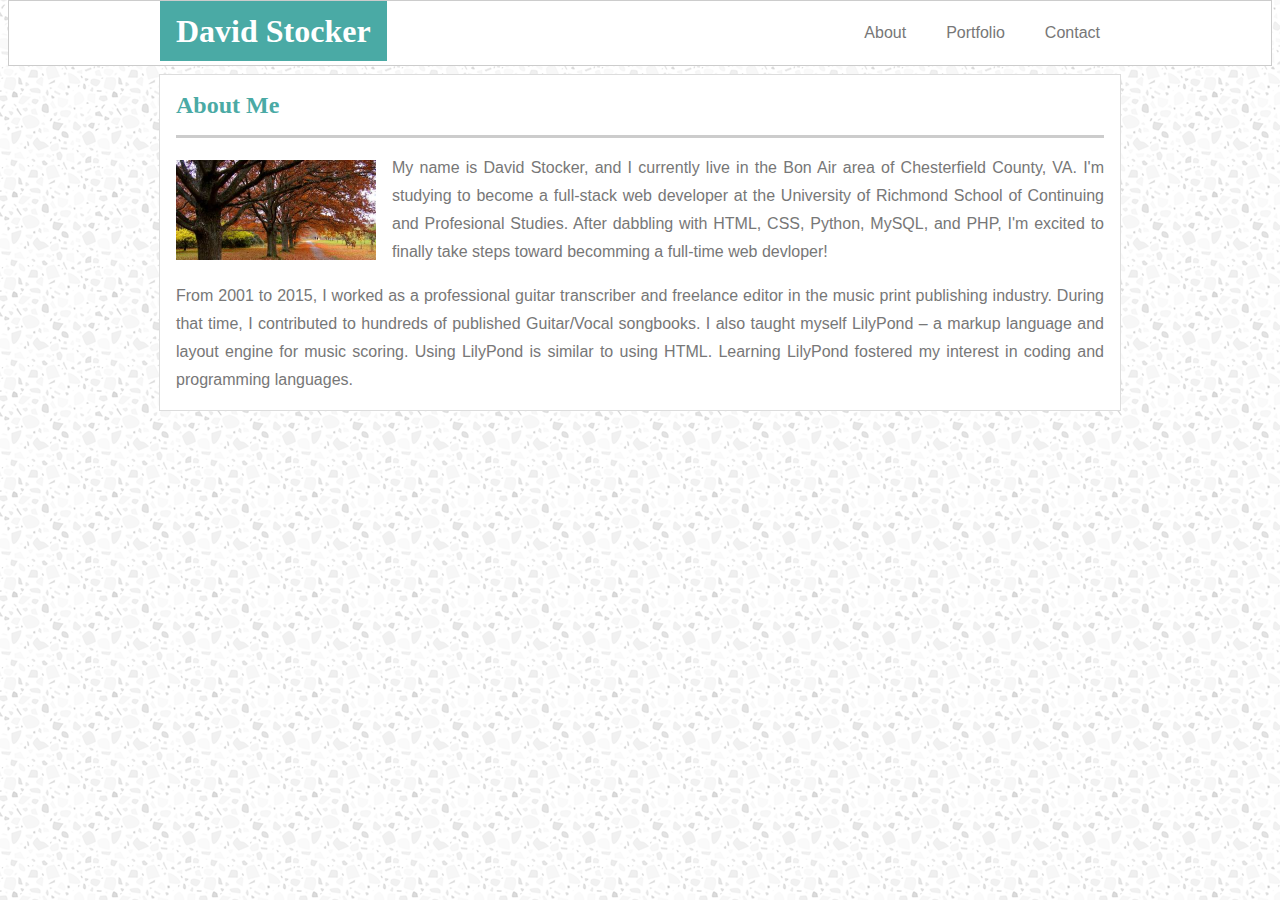
==== index.html @ b501057c "add wip portfolio page to github.io" ====
<!DOCTYPE html>
<html lang="en">
<head>
    <meta charset="UTF-8">
    <meta name="viewport" content="width=device-width, initial-scale=1.0">
    <meta http-equiv="X-UA-Compatible" content="ie=edge">
    <title>David Stocker, Developer</title>
    <link rel="stylesheet" type="text/css" href="assets/css/style.css">
</head>
<body>
    <div id="header-bar">
        <div id="center-bar">
            <div id="element-1">
                <h1>David Stocker</h1>
            </div>
            <div class="button" id="element-2">
                <a href="contact.html">Contact</a>
            </div>
            <div class="button" id="element-3">
                <a href="portfolio.html">Portfolio</a>
            </div>
            <div class="button" id="element-4">
                <a href="index.html">About</a>
            </div>
        </div>
    </div>
    
    <div class="main-content">
        <h2 class="teal-heading">About Me</h2>
        <hr>
        <img alt="David Stocker, at your service" id="profile-img" src="assets/images/placeholder-profile.jpg">
        <p class="text-margins">
            My name is David Stocker, and I currently live in the Bon Air area of Chesterfield County, VA. I'm studying to become a full-stack web developer at the University of Richmond School of Continuing and Profesional Studies. After dabbling with HTML, CSS, Python, MySQL, and PHP, I'm excited to finally take steps toward becomming a full-time web devloper!
        </p>
        <p class="text-margins">
            From 2001 to 2015, I worked as a professional guitar transcriber and freelance editor in the music print publishing industry. During that time, I contributed to hundreds of published Guitar/Vocal songbooks. I also taught myself <a target="_blank" href="http://lilypond.org/">LilyPond</a> &ndash; a markup language and layout engine for music scoring. Using LilyPond is similar to using HTML. Learning LilyPond fostered my interest in coding and programming languages.
        </p>
    </div>
</body>
</html>
---- assets/css/style.css ----
body {
    background-image: url(../images/light-grey-terrazzo.png);
    color: #777777;
    font-family: 'Arial', 'Helvetica Neue', Helvetica, sans-serif;
    line-height: 175%;
    font-size: 16px;
    text-align: justify;
}

/* p {
    color: #777777;
    font-family: 'Arial', 'Helvetica Neue', Helvetica, sans-serif;
    line-height: 175%;
    font-size: 16px;
    text-align: justify;
} */

h1, h2, h3, h4, h5, h6 {
    font-family: 'Georgia', 'Times New Roman', Times, serif;
    margin: 16px 16px 16px 16px;
}

/* h2 {
    font-family: 'Georgia', 'Times New Roman', Times, serif;
    margin: 16px 16px 16px 16px;
} */

#header-bar {
    position: relative;
    margin: 0px 0px 0px 0px;
    top: -8px;
    background-color: #fff;
    border: 1px solid #cccccc;
    /* overflow: auto; */
}

#center-bar {
    width: 960px;
    margin-left: auto;
    margin-right: auto;
    overflow: auto;
}

#element-1 {
    background-color: #4aaaa5;
    color: #fff;
    float: left;
}

#element-2 {
    /* background-color: green; */
    float: right;
    }

#element-3 {
    /* background-color: orange; */
    float: right;
}

#element-4 {
    /* background-color: blue; */
    float: right;
}

.teal-heading {
    color: #4aaaa5;
}

.main-content  {
    background-color: #fff;
    width: 960px;
    margin-left: auto;
    margin-right: auto;
    border: 1px solid #dddddd;
    /* overflow: auto; */
}

.button {
    padding: 20px 20px 20px 20px;
    color: #777777;
    font-family: 'Arial', 'Helvetica Neue', Helvetica, sans-serif;
    line-height: 150%;
    font-size: 16px;
    /* text-decoration: none; */
}

a:link {
    text-decoration: none;
    color: #777777;
}

a:active {
    text-decoration: none;
    color: #777777;
}

a:visited {
    text-decoration: none;
    color: #777777;
}

a:hover {
    text-decoration: none;
    color: #4aaaa5;
}

#profile-img {
    width: 200px;
    float: left;
    margin: 6px 16px 0px 16px;
}

.text-margins {
    margin: 16px 16px 16px 16px;
}

hr {
    height: 2.5px;
    color: #cccccc;
    background-color: #cccccc;
    margin: 16px 16px 16px 16px;
    border: 0px solid #cccccc;
}

input {
    /* overflow: auto; */
    /* color: #ffffff; */
    font-family: 'Arial', 'Helvetica Neue', Helvetica, sans-serif;
    /* line-height: 175%; */
    font-size: 16px;
    width: 926px;
    /* border-color: #cccccc; */
}

.message-field {
    width: 926px;
    height: 300px;
    padding: 1px 0px 1px 0px;
}

::placeholder {
    color: #d9d9d9;
    /* opacity: 6; */
}

button {
    background-color: #4aaaa5;
    color: #ffffff;
    border: 1px solid #4aaaa5;
    padding: 5px 15px 5px 15px;
}

.gallery-img {
    width: 288px;
    float: left;
    margin: 6px 16px 36px 16px;
    overflow: auto;
}

.gallery-btn {
    background-color: #4aaaa5;
    color: #ffffff;
    border: 1px solid #4aaaa5;
    width: 288px;
    float: left;
    margin: 6px 16px 36px 16px;
    text-align: center;
}
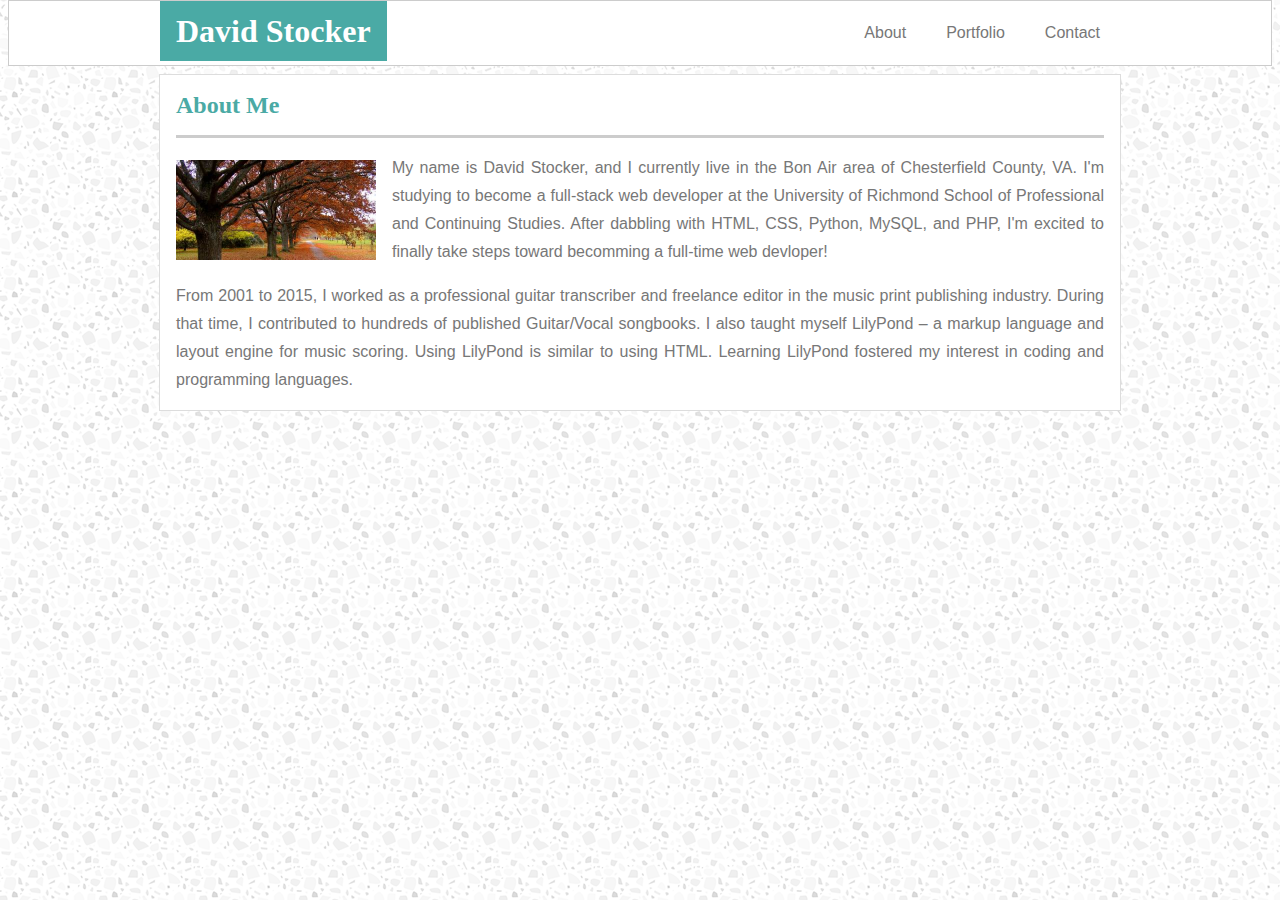
==== commit e184e0d2: "fixed a typo in index.html" ====
--- a/index.html
+++ b/index.html
@@ -30,7 +30,7 @@
         <hr>
         <img alt="David Stocker, at your service" id="profile-img" src="assets/images/placeholder-profile.jpg">
         <p class="text-margins">
-            My name is David Stocker, and I currently live in the Bon Air area of Chesterfield County, VA. I'm studying to become a full-stack web developer at the University of Richmond School of Continuing and Profesional Studies. After dabbling with HTML, CSS, Python, MySQL, and PHP, I'm excited to finally take steps toward becomming a full-time web devloper!
+            My name is David Stocker, and I currently live in the Bon Air area of Chesterfield County, VA. I'm studying to become a full-stack web developer at the University of Richmond School of Professional and Continuing Studies. After dabbling with HTML, CSS, Python, MySQL, and PHP, I'm excited to finally take steps toward becomming a full-time web devloper!
         </p>
         <p class="text-margins">
             From 2001 to 2015, I worked as a professional guitar transcriber and freelance editor in the music print publishing industry. During that time, I contributed to hundreds of published Guitar/Vocal songbooks. I also taught myself <a target="_blank" href="http://lilypond.org/">LilyPond</a> &ndash; a markup language and layout engine for music scoring. Using LilyPond is similar to using HTML. Learning LilyPond fostered my interest in coding and programming languages.
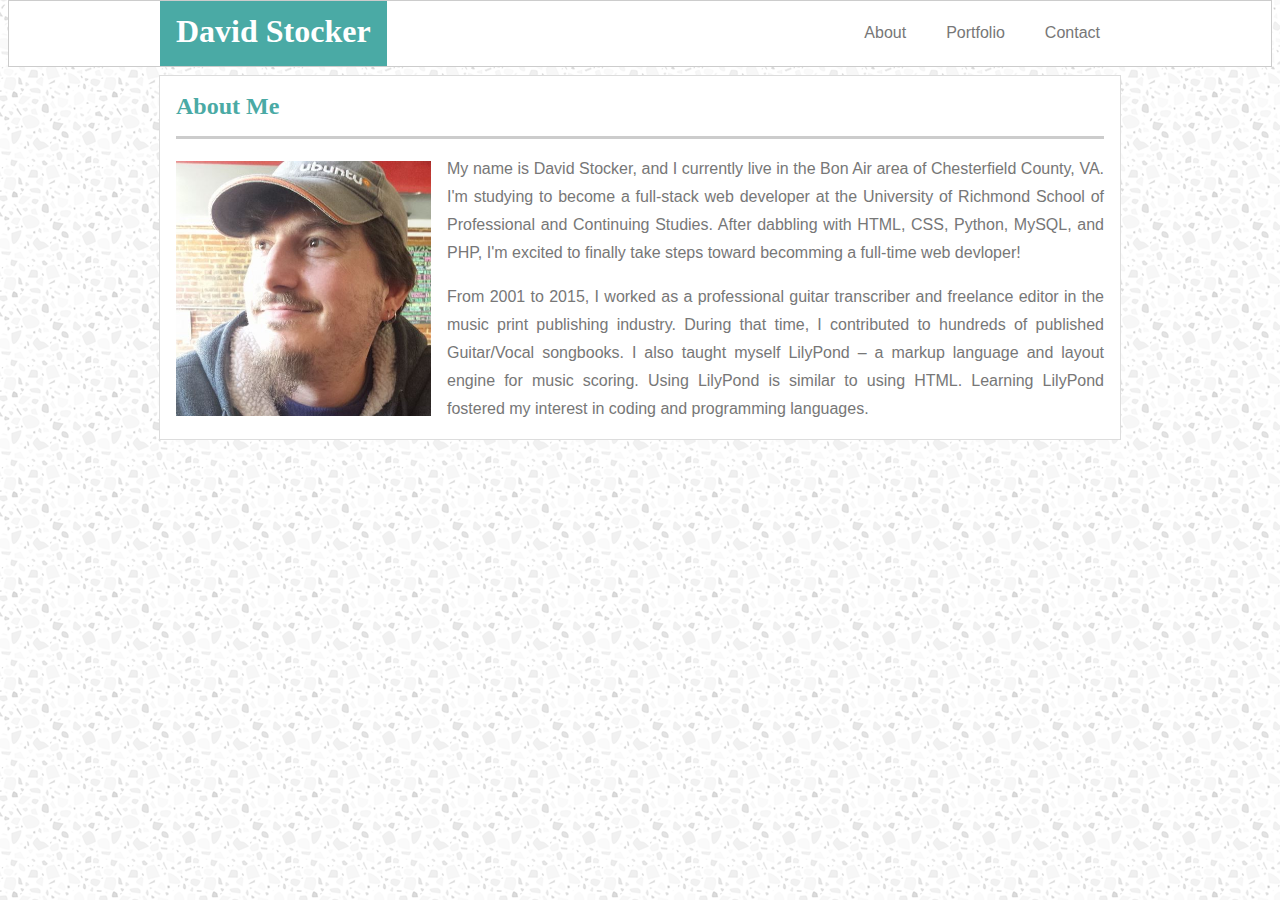
==== commit 51b61089: "improvements implemented" ====
--- a/index.html
+++ b/index.html
@@ -28,7 +28,7 @@
     <div class="main-content">
         <h2 class="teal-heading">About Me</h2>
         <hr>
-        <img alt="David Stocker, at your service" id="profile-img" src="assets/images/placeholder-profile.jpg">
+        <img alt="David Stocker, at your service" id="profile-img" src="assets/images/profile-david-ubuntu.png">
         <p class="text-margins">
             My name is David Stocker, and I currently live in the Bon Air area of Chesterfield County, VA. I'm studying to become a full-stack web developer at the University of Richmond School of Professional and Continuing Studies. After dabbling with HTML, CSS, Python, MySQL, and PHP, I'm excited to finally take steps toward becomming a full-time web devloper!
         </p>
--- a/assets/css/style.css
+++ b/assets/css/style.css
@@ -7,23 +7,10 @@
     text-align: justify;
 }
 
-/* p {
-    color: #777777;
-    font-family: 'Arial', 'Helvetica Neue', Helvetica, sans-serif;
-    line-height: 175%;
-    font-size: 16px;
-    text-align: justify;
-} */
-
 h1, h2, h3, h4, h5, h6 {
     font-family: 'Georgia', 'Times New Roman', Times, serif;
     margin: 16px 16px 16px 16px;
 }
-
-/* h2 {
-    font-family: 'Georgia', 'Times New Roman', Times, serif;
-    margin: 16px 16px 16px 16px;
-} */
 
 #header-bar {
     position: relative;
@@ -45,6 +32,8 @@
     background-color: #4aaaa5;
     color: #fff;
     float: left;
+    height: 65px;
+    /* overflow: auto; */
 }
 
 #element-2 {
@@ -72,7 +61,7 @@
     margin-left: auto;
     margin-right: auto;
     border: 1px solid #dddddd;
-    /* overflow: auto; */
+    overflow: auto;
 }
 
 .button {
@@ -105,7 +94,7 @@
 }
 
 #profile-img {
-    width: 200px;
+    width: 255px;
     float: left;
     margin: 6px 16px 0px 16px;
 }
@@ -157,12 +146,35 @@
     overflow: auto;
 }
 
-.gallery-btn {
+.tile {
+    position: relative;
+    float: left;
+    margin: 3px 16px 16px 16px;
+    width: 288px;
+  }
+  
+  /* Make the image responsive */
+  .tile img {
+    width: 100%;
+    height: auto;
+  }
+  
+  /* Style the button and place it in the middle of the container/image */
+  .tile .btn {
+    position: absolute;
+    top: 65%;
+    left: 50%;
+    transform: translate(-50%, -50%);
+    -ms-transform: translate(-50%, -50%);
     background-color: #4aaaa5;
-    color: #ffffff;
-    border: 1px solid #4aaaa5;
-    width: 288px;
-    float: left;
-    margin: 6px 16px 36px 16px;
-    text-align: center;
-}+    color: white;
+    font-size: 16px;
+    padding: 12px 24px;
+    border: none;
+    cursor: pointer;
+    width: 100%;
+  }
+  
+  .tile .btn:hover {
+    background-color: #71c1bd;
+  }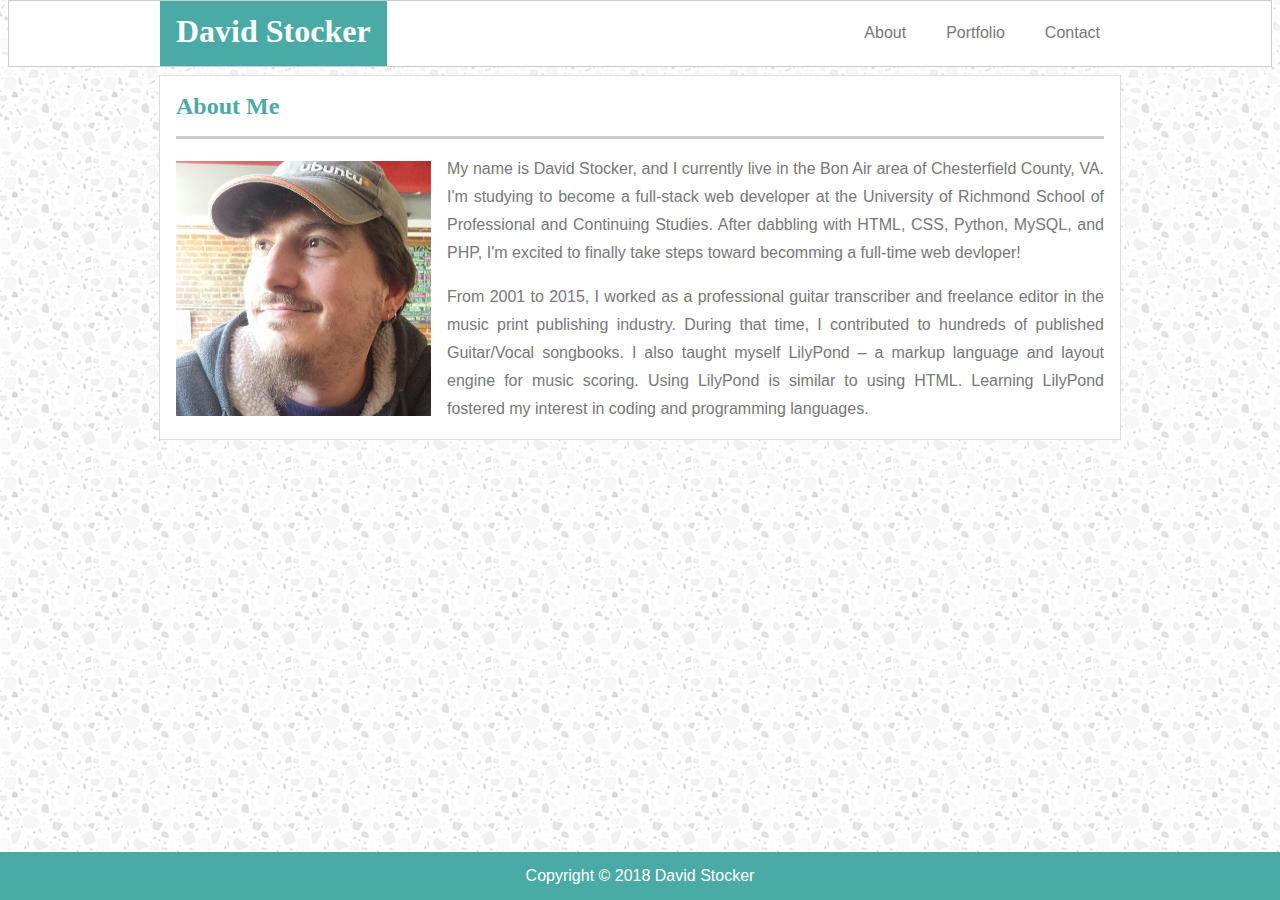
==== commit ba7d9eca: "sticky footer added" ====
--- a/index.html
+++ b/index.html
@@ -36,5 +36,8 @@
             From 2001 to 2015, I worked as a professional guitar transcriber and freelance editor in the music print publishing industry. During that time, I contributed to hundreds of published Guitar/Vocal songbooks. I also taught myself <a target="_blank" href="http://lilypond.org/">LilyPond</a> &ndash; a markup language and layout engine for music scoring. Using LilyPond is similar to using HTML. Learning LilyPond fostered my interest in coding and programming languages.
         </p>
     </div>
+    <div class="footer">
+        <p id="copyright">Copyright &copy; 2018 David Stocker</p>
+    </div>
 </body>
 </html>--- a/assets/css/style.css
+++ b/assets/css/style.css
@@ -177,4 +177,20 @@
   
   .tile .btn:hover {
     background-color: #71c1bd;
-  }+  }
+
+  .footer {
+    position: fixed;
+    left: 0;
+    bottom: 0;
+    width: 100%;
+    background-color: #4aaaa5;
+    color: white;
+    text-align: center;
+}
+
+#copyright {
+    font-size: 16px;
+    margin: 10px 0px 10px 0px;
+    color: #fff;
+}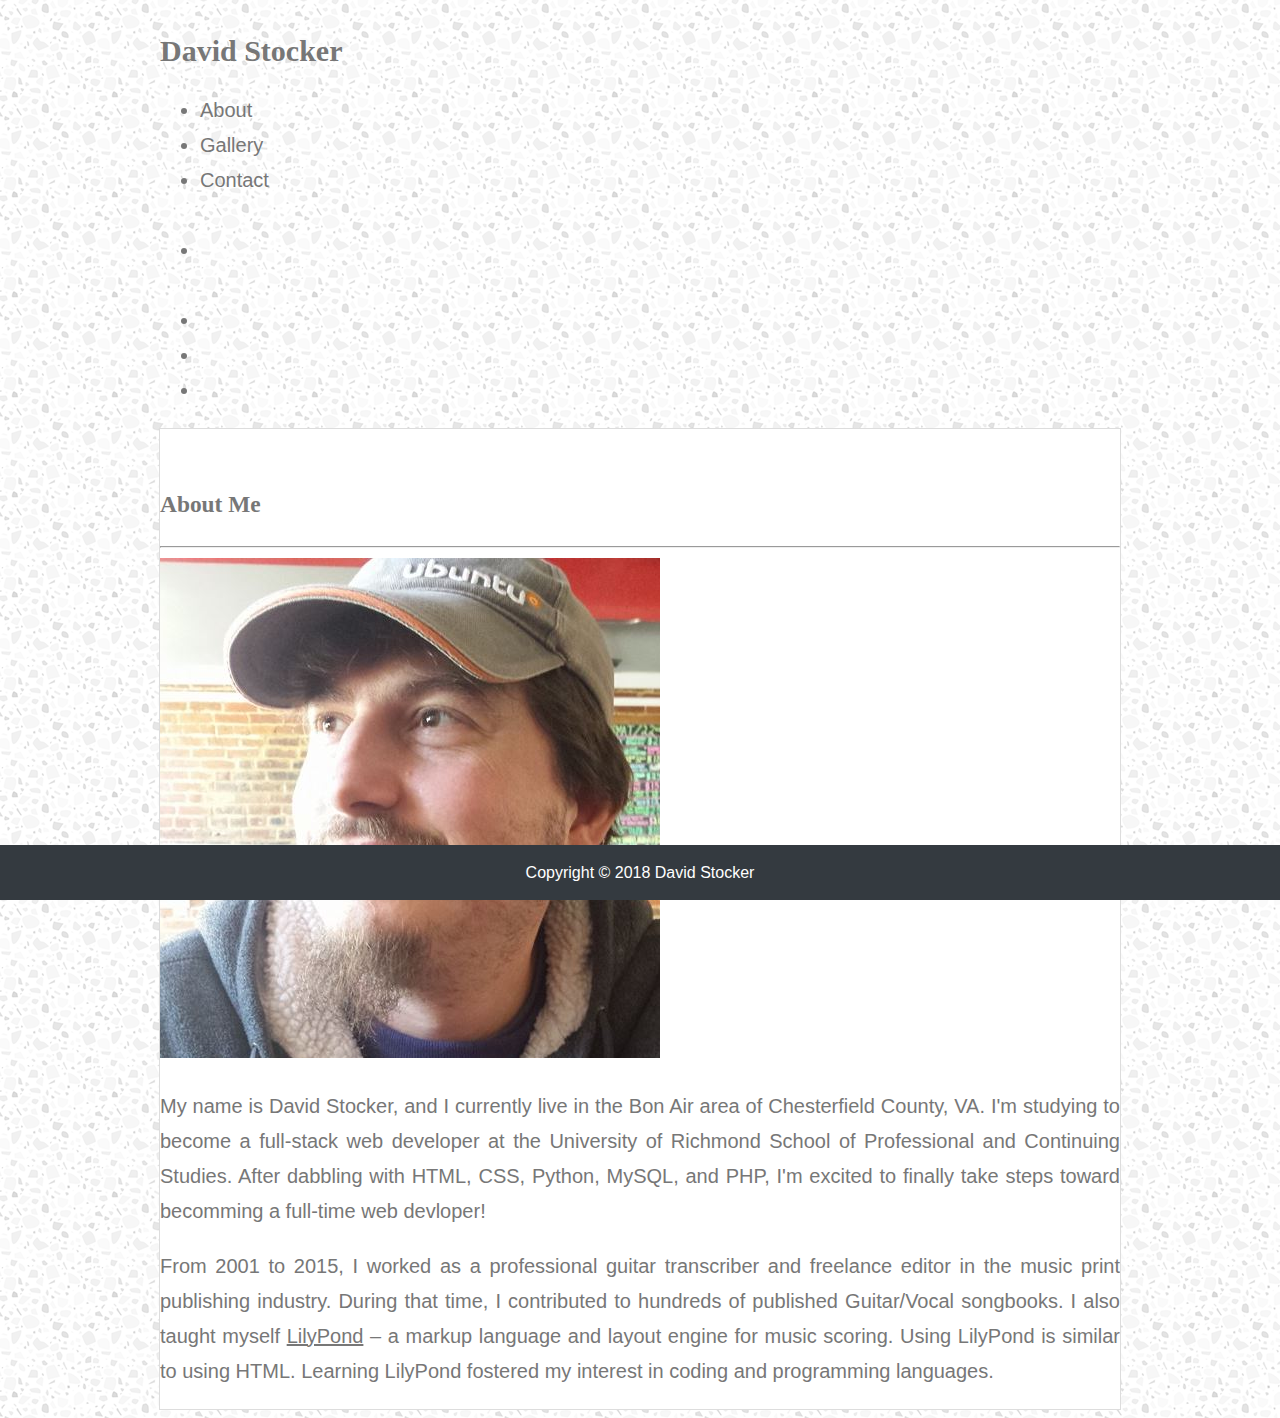
==== commit d4bb7745: "added projects and font awesome" ====
--- a/index.html
+++ b/index.html
@@ -1,43 +1,115 @@
 <!DOCTYPE html>
 <html lang="en">
+
 <head>
-    <meta charset="UTF-8">
-    <meta name="viewport" content="width=device-width, initial-scale=1.0">
-    <meta http-equiv="X-UA-Compatible" content="ie=edge">
-    <title>David Stocker, Developer</title>
-    <link rel="stylesheet" type="text/css" href="assets/css/style.css">
+  <meta charset="UTF-8">
+  <meta name="viewport" content="width=device-width, initial-scale=1.0">
+  <meta http-equiv="X-UA-Compatible" content="ie=edge">
+  <title>David Stocker, Developer</title>
+
+  <!-- Pull in Bootstrap CSS and javascript -->
+
+  <script src="https://code.jquery.com/jquery-3.3.1.slim.min.js" integrity="sha384-q8i/X+965DzO0rT7abK41JStQIAqVgRVzpbzo5smXKp4YfRvH+8abtTE1Pi6jizo"
+    crossorigin="anonymous"></script>
+  <script src="https://cdnjs.cloudflare.com/ajax/libs/popper.js/1.14.3/umd/popper.min.js" integrity="sha384-ZMP7rVo3mIykV+2+9J3UJ46jBk0WLaUAdn689aCwoqbBJiSnjAK/l8WvCWPIPm49"
+    crossorigin="anonymous"></script>
+
+  <link rel="stylesheet" href="https://stackpath.bootstrapcdn.com/bootstrap/4.1.3/css/bootstrap.min.css" integrity="sha384-MCw98/SFnGE8fJT3GXwEOngsV7Zt27NXFoaoApmYm81iuXoPkFOJwJ8ERdknLPMO"
+    crossorigin="anonymous">
+  <script src="https://stackpath.bootstrapcdn.com/bootstrap/4.1.3/js/bootstrap.min.js" integrity="sha384-ChfqqxuZUCnJSK3+MXmPNIyE6ZbWh2IMqE241rYiqJxyMiZ6OW/JmZQ5stwEULTy"
+    crossorigin="anonymous"></script>
+
+  <!-- Pull in local CSS -->
+
+  <link rel="stylesheet" href="assets/css/style.css">
+
+  <!-- Pull in fontawesome -->
+  <link rel="stylesheet" href="https://use.fontawesome.com/releases/v5.3.1/css/all.css" integrity="sha384-mzrmE5qonljUremFsqc01SB46JvROS7bZs3IO2EmfFsd15uHvIt+Y8vEf7N7fWAU"
+    crossorigin="anonymous">
+    
 </head>
+
 <body>
-    <div id="header-bar">
-        <div id="center-bar">
-            <div id="element-1">
-                <h1>David Stocker</h1>
-            </div>
-            <div class="button" id="element-2">
-                <a href="contact.html">Contact</a>
-            </div>
-            <div class="button" id="element-3">
-                <a href="portfolio.html">Portfolio</a>
-            </div>
-            <div class="button" id="element-4">
-                <a href="index.html">About</a>
-            </div>
+
+  <!-- Begin Snippet Section
+
+*****    
+This section goes at the top of all pages - I can't wait to store these in separat files and "include" or "require" them to reduce duplication and errors!
+*****
+
+-->
+
+  <nav class="navbar navbar-expand-lg navbar-dark bg-dark">
+    <span class="navbar-brand mb-0 h1">
+      <h2>David Stocker</h2>
+    </span>
+    <span class="navbar-text">
+      <ul class="navbar-nav mr-auto">
+        <li class="nav-item nav-left">
+          <a class="nav-link" href="index.html">About</a>
+        </li>
+        <li class="nav-item nav-left">
+          <a class="nav-link" href="portfolio.html">Gallery</a>
+        </li>
+        <li class="nav-item nav-left">
+          <a class="nav-link" href="contact.html">Contact</a>
+        </li>
+        <a href="https://github.com/dbstocker" target="_blank" class="nav-link"><i class="fab fa-github nav-font"></i></a>
+        <li>
+        </li>
+        <a href="https://www.linkedin.com/in/david-stocker-aa207711/" target="_blank" class="nav-link"><i class="fab fa-linkedin-in nav-font"></i></a>
+        <li>
+          <a href="https://www.facebook.com/stocker.david" target="_blank" class="nav-link"><i class="fab fa-facebook nav-font"></i></a>
+        </li>
+        <li>
+          <a href="https://twitter.com/dbstocker" target="_blank" class="nav-link"><i class="fab fa-twitter"></i></a>
+        <li>
+          <a href="assets/documents/front-end-developer.pdf" target="_blank" class="nav-link"><i class="fas fa-file nav-font"></i></a>
+        </li>
+        </li>
+      </ul>
+    </span>
+  </nav>
+
+  <!-- End Snippet Section -->
+
+  <!-- About Page content -->
+
+  <div class="main-content">
+    <br>
+    <div class="container">
+      <div class="row">
+        <div class="col-sm-12">
+          <h3>About Me</h3>
         </div>
+      </div>
+      <hr>
+      <div class="row">
+        <div class="col-sm-4">
+          <img class="img-fluid" src="assets/images/profile-david-ubuntu.png" alt="David Stocker, At Your Service!">
+        </div>
+        <div class="col-sm-8">
+          <p>
+            My name is David Stocker, and I currently live in the Bon Air area of Chesterfield County, VA.
+            I'm studying to become a full-stack web developer at the University of Richmond School of
+            Professional and Continuing Studies. After dabbling with HTML, CSS, Python, MySQL, and PHP, I'm
+            excited to finally take steps toward becomming a full-time web devloper!
+          </p>
+          <p>
+            From 2001 to 2015, I worked as a professional guitar transcriber and freelance editor in the
+            music print publishing industry. During that time, I contributed to hundreds of published
+            Guitar/Vocal songbooks. I also taught myself <a target="_blank" href="http://lilypond.org/">LilyPond</a>
+            – a markup language and layout engine for music scoring. Using LilyPond is similar to using
+            HTML. Learning LilyPond fostered my interest in coding and programming languages.
+          </p>
+        </div>
+      </div>
     </div>
-    
-    <div class="main-content">
-        <h2 class="teal-heading">About Me</h2>
-        <hr>
-        <img alt="David Stocker, at your service" id="profile-img" src="assets/images/profile-david-ubuntu.png">
-        <p class="text-margins">
-            My name is David Stocker, and I currently live in the Bon Air area of Chesterfield County, VA. I'm studying to become a full-stack web developer at the University of Richmond School of Professional and Continuing Studies. After dabbling with HTML, CSS, Python, MySQL, and PHP, I'm excited to finally take steps toward becomming a full-time web devloper!
-        </p>
-        <p class="text-margins">
-            From 2001 to 2015, I worked as a professional guitar transcriber and freelance editor in the music print publishing industry. During that time, I contributed to hundreds of published Guitar/Vocal songbooks. I also taught myself <a target="_blank" href="http://lilypond.org/">LilyPond</a> &ndash; a markup language and layout engine for music scoring. Using LilyPond is similar to using HTML. Learning LilyPond fostered my interest in coding and programming languages.
-        </p>
-    </div>
-    <div class="footer">
-        <p id="copyright">Copyright &copy; 2018 David Stocker</p>
-    </div>
+  </div>
+  <div class="footer">
+    <p id="copyright">Copyright &copy; 2018 David Stocker</p>
+  </div>
+
 </body>
+
 </html>--- a/assets/css/style.css
+++ b/assets/css/style.css
@@ -1,196 +1,177 @@
 body {
-    background-image: url(../images/light-grey-terrazzo.png);
-    color: #777777;
-    font-family: 'Arial', 'Helvetica Neue', Helvetica, sans-serif;
-    line-height: 175%;
-    font-size: 16px;
-    text-align: justify;
+  background-image: url(../images/light-grey-terrazzo.png);
+  color: #777777;
+  font-family: "Arial", "Helvetica Neue", Helvetica, sans-serif;
+  line-height: 175%;
+  font-size: 20px;
+  text-align: justify;
 }
 
-h1, h2, h3, h4, h5, h6 {
-    font-family: 'Georgia', 'Times New Roman', Times, serif;
-    margin: 16px 16px 16px 16px;
+h1,
+h2,
+h3,
+h4,
+h5,
+h6 {
+  font-family: "Georgia", "Times New Roman", Times, serif;
+  font-weight: bold;
 }
 
-#header-bar {
-    position: relative;
-    margin: 0px 0px 0px 0px;
-    top: -8px;
-    background-color: #fff;
-    border: 1px solid #cccccc;
-    /* overflow: auto; */
+.navbar {
+  width: 960px;
+  margin-left: auto;
+  margin-right: auto;
+  overflow: auto;
 }
 
-#center-bar {
-    width: 960px;
-    margin-left: auto;
-    margin-right: auto;
-    overflow: auto;
+.main-content {
+  background-color: #fff;
+  width: 960px;
+  margin-left: auto;
+  margin-right: auto;
+  border: 1px solid #dddddd;
+  overflow: auto;
 }
 
-#element-1 {
-    background-color: #4aaaa5;
-    color: #fff;
-    float: left;
-    height: 65px;
-    /* overflow: auto; */
+.card-title {
+  font-size: 250%;
 }
 
-#element-2 {
-    /* background-color: green; */
-    float: right;
-    }
-
-#element-3 {
-    /* background-color: orange; */
-    float: right;
+.card-subtitle {
+  font-size: 200%;
 }
 
-#element-4 {
-    /* background-color: blue; */
-    float: right;
+.card-text {
+  font-size: 175%;
 }
 
-.teal-heading {
-    color: #4aaaa5;
+.card {
+  width: 45%;
+  /* height: 100%; */
+  margin-top: 35px;
+  /* font-size: 135%; */
+  /* border: 1px solid; */
+  padding: 10px;
+  box-shadow: 5px 10px 8px #777777;
+  line-height: 225%;
 }
 
-.main-content  {
-    background-color: #fff;
-    width: 960px;
-    margin-left: auto;
-    margin-right: auto;
-    border: 1px solid #dddddd;
-    overflow: auto;
-}
-
-.button {
-    padding: 20px 20px 20px 20px;
-    color: #777777;
-    font-family: 'Arial', 'Helvetica Neue', Helvetica, sans-serif;
-    line-height: 150%;
-    font-size: 16px;
-    /* text-decoration: none; */
+ul.navbar-nav li a,
+ul.navbar-nav li a:hover {
+  text-decoration: none;
 }
 
 a:link {
-    text-decoration: none;
-    color: #777777;
+  text-decoration: underline;
+  color: #777777;
 }
 
 a:active {
-    text-decoration: none;
-    color: #777777;
+  text-decoration: none;
+  color: #777777;
 }
 
 a:visited {
-    text-decoration: none;
-    color: #777777;
+  text-decoration: none;
+  color: #777777;
 }
 
 a:hover {
-    text-decoration: none;
-    color: #4aaaa5;
-}
-
-#profile-img {
-    width: 255px;
-    float: left;
-    margin: 6px 16px 0px 16px;
-}
-
-.text-margins {
-    margin: 16px 16px 16px 16px;
-}
-
-hr {
-    height: 2.5px;
-    color: #cccccc;
-    background-color: #cccccc;
-    margin: 16px 16px 16px 16px;
-    border: 0px solid #cccccc;
+  text-decoration: underline;
+  color: #4aaaa5;
 }
 
 input {
-    /* overflow: auto; */
-    /* color: #ffffff; */
-    font-family: 'Arial', 'Helvetica Neue', Helvetica, sans-serif;
-    /* line-height: 175%; */
-    font-size: 16px;
-    width: 926px;
-    /* border-color: #cccccc; */
+  font-family: "Arial", "Helvetica Neue", Helvetica, sans-serif;
+  font-size: 16px;
+  width: 926px;
+  border: 1px solid #dddddd;
 }
 
 .message-field {
-    width: 926px;
-    height: 300px;
-    padding: 1px 0px 1px 0px;
+  width: 926px;
+  height: 300px;
+  padding: 1px 0px 1px 0px;
+  border: 1px solid #dddddd;
 }
 
 ::placeholder {
-    color: #d9d9d9;
-    /* opacity: 6; */
+  color: #d9d9d9;
+}
+
+.col-4-img {
+  width: 304px;
+  height: 200px;
 }
 
 button {
-    background-color: #4aaaa5;
-    color: #ffffff;
-    border: 1px solid #4aaaa5;
-    padding: 5px 15px 5px 15px;
-}
-
-.gallery-img {
-    width: 288px;
-    float: left;
-    margin: 6px 16px 36px 16px;
-    overflow: auto;
+  background-color: #343a40;
+  color: #ffffff;
+  border: 1px solid #343a40;
+  padding: 5px 15px 5px 15px;
 }
 
 .tile {
-    position: relative;
-    float: left;
-    margin: 3px 16px 16px 16px;
-    width: 288px;
-  }
-  
-  /* Make the image responsive */
-  .tile img {
-    width: 100%;
-    height: auto;
-  }
-  
-  /* Style the button and place it in the middle of the container/image */
-  .tile .btn {
-    position: absolute;
-    top: 65%;
-    left: 50%;
-    transform: translate(-50%, -50%);
-    -ms-transform: translate(-50%, -50%);
-    background-color: #4aaaa5;
-    color: white;
-    font-size: 16px;
-    padding: 12px 24px;
-    border: none;
-    cursor: pointer;
-    width: 100%;
-  }
-  
-  .tile .btn:hover {
-    background-color: #71c1bd;
-  }
+  position: relative;
+  width: 288px;
+}
 
-  .footer {
-    position: fixed;
-    left: 0;
-    bottom: 0;
-    width: 100%;
-    background-color: #4aaaa5;
-    color: white;
-    text-align: center;
+/* Make the image responsive */
+.tile img {
+  width: 100%;
+  height: 144px;
+}
+
+/* Style the button and place it in the middle of the container/image */
+.tile .btn {
+  position: absolute;
+  top: 65%;
+  left: 50%;
+  transform: translate(-50%, -50%);
+  -ms-transform: translate(-50%, -50%);
+  /* background-color: #4aaaa5; */
+  background-color: #343a40;
+  color: white;
+  font-size: 16px;
+  padding: 12px 24px;
+  border: none;
+  cursor: pointer;
+  width: 100%;
+}
+
+.tile .btn:hover {
+  /* background-color: #71c1bd; */
+  background-color: #5c6670;
+}
+
+.footer {
+  position: fixed;
+  left: 0;
+  bottom: 0;
+  width: 100%;
+  /* background-color: #4aaaa5; */
+  background-color: #343a40;
+  color: white;
+  text-align: center;
 }
 
 #copyright {
-    font-size: 16px;
-    margin: 10px 0px 10px 0px;
-    color: #fff;
+  font-size: 16px;
+  margin: 10px 0px 10px 0px;
+  color: #fff;
+}
+
+.nav-font {
+  padding-left: .5rem;
+  padding-right: .5rem;
+  /* padding-top: 16px; */
+  /* color: rgba(255,255,255,.5); */
+}
+
+#card-icon {
+  /* margin: auto; */
+  text-align: center;
+  font-size: 110px;
+  padding-top: 25px;
+  padding-right: 10px;
 }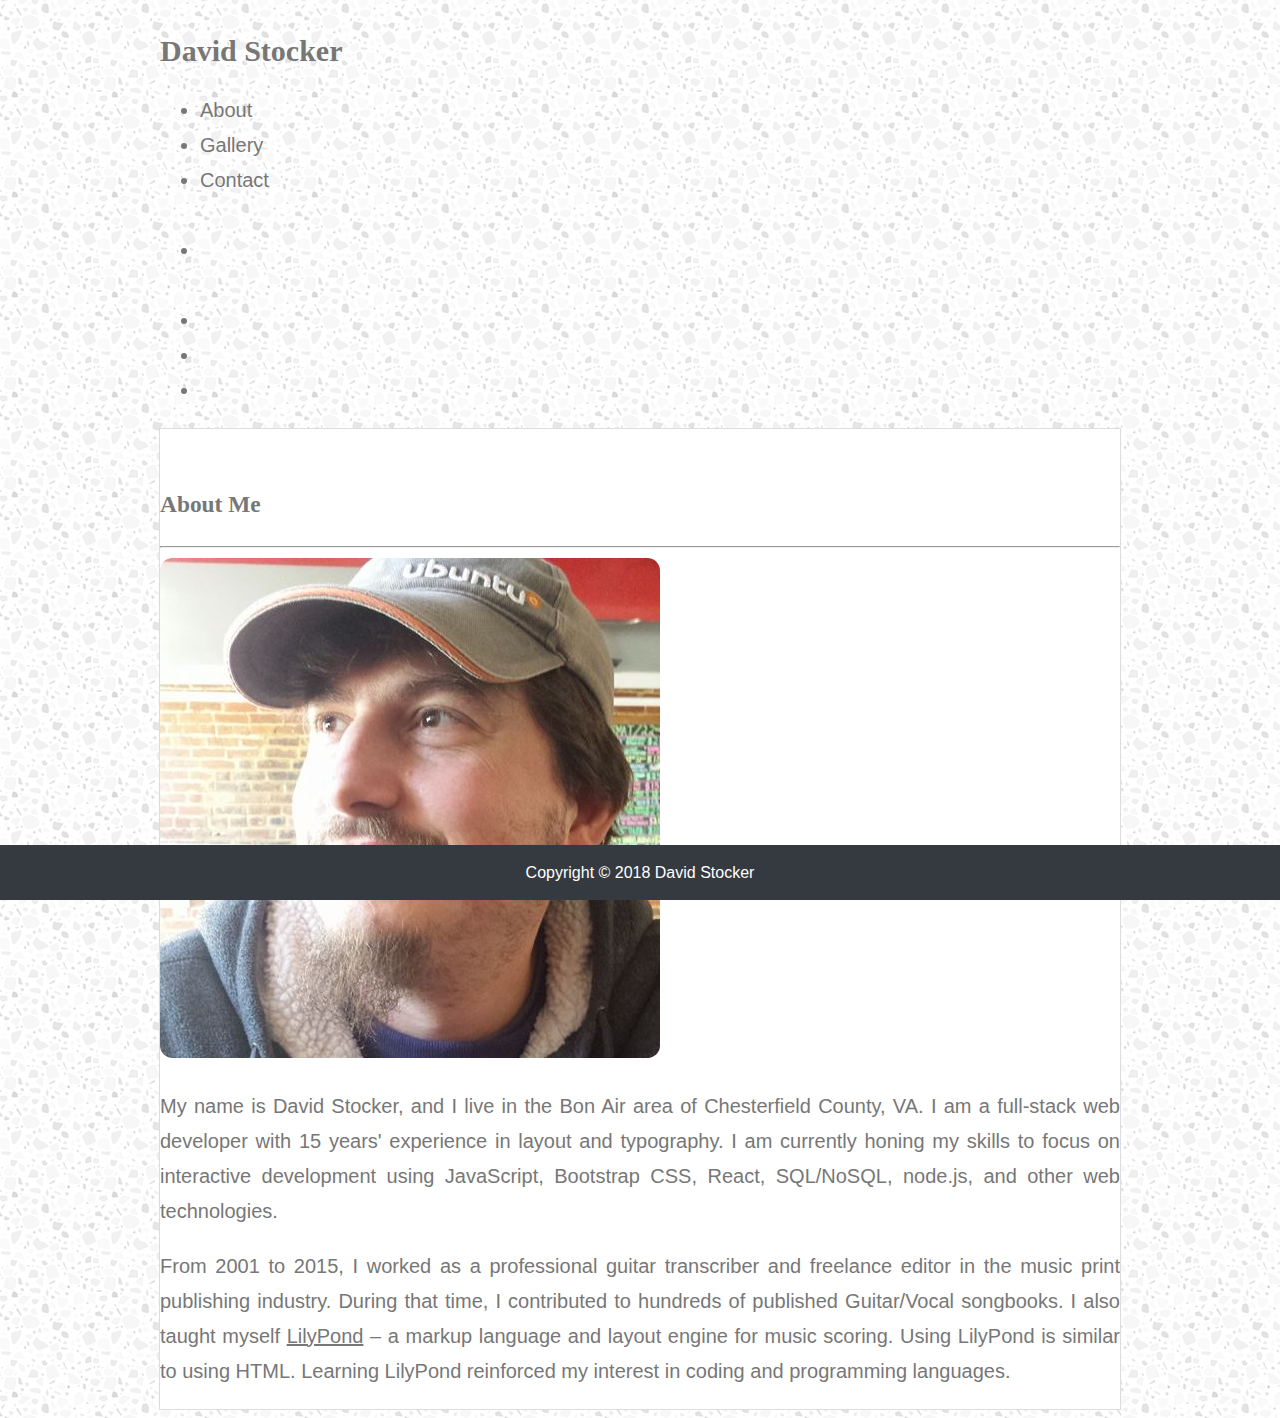
==== commit 8a299df2: "made some updates" ====
--- a/index.html
+++ b/index.html
@@ -86,21 +86,18 @@
       <hr>
       <div class="row">
         <div class="col-sm-4">
-          <img class="img-fluid" src="assets/images/profile-david-ubuntu.png" alt="David Stocker, At Your Service!">
+          <img class="img-fluid profile-img" src="assets/images/profile-david-ubuntu.png" alt="David Stocker, At Your Service!">
         </div>
         <div class="col-sm-8">
           <p>
-            My name is David Stocker, and I currently live in the Bon Air area of Chesterfield County, VA.
-            I'm studying to become a full-stack web developer at the University of Richmond School of
-            Professional and Continuing Studies. After dabbling with HTML, CSS, Python, MySQL, and PHP, I'm
-            excited to finally take steps toward becomming a full-time web devloper!
+            My name is David Stocker, and I live in the Bon Air area of Chesterfield County, VA. I am a full-stack web developer with 15 years' experience in layout and typography. I am currently honing my skills to focus on interactive development using JavaScript, Bootstrap CSS, React, SQL/NoSQL, node.js, and other web technologies.
           </p>
           <p>
             From 2001 to 2015, I worked as a professional guitar transcriber and freelance editor in the
             music print publishing industry. During that time, I contributed to hundreds of published
             Guitar/Vocal songbooks. I also taught myself <a target="_blank" href="http://lilypond.org/">LilyPond</a>
             – a markup language and layout engine for music scoring. Using LilyPond is similar to using
-            HTML. Learning LilyPond fostered my interest in coding and programming languages.
+            HTML. Learning LilyPond reinforced my interest in coding and programming languages.
           </p>
         </div>
       </div>
--- a/assets/css/style.css
+++ b/assets/css/style.css
@@ -120,6 +120,7 @@
 .tile img {
   width: 100%;
   height: 144px;
+  margin-bottom: 20px;
 }
 
 /* Style the button and place it in the middle of the container/image */
@@ -174,4 +175,8 @@
   font-size: 110px;
   padding-top: 25px;
   padding-right: 10px;
+}
+
+.profile-img {
+  border-radius: 2.5%;
 }